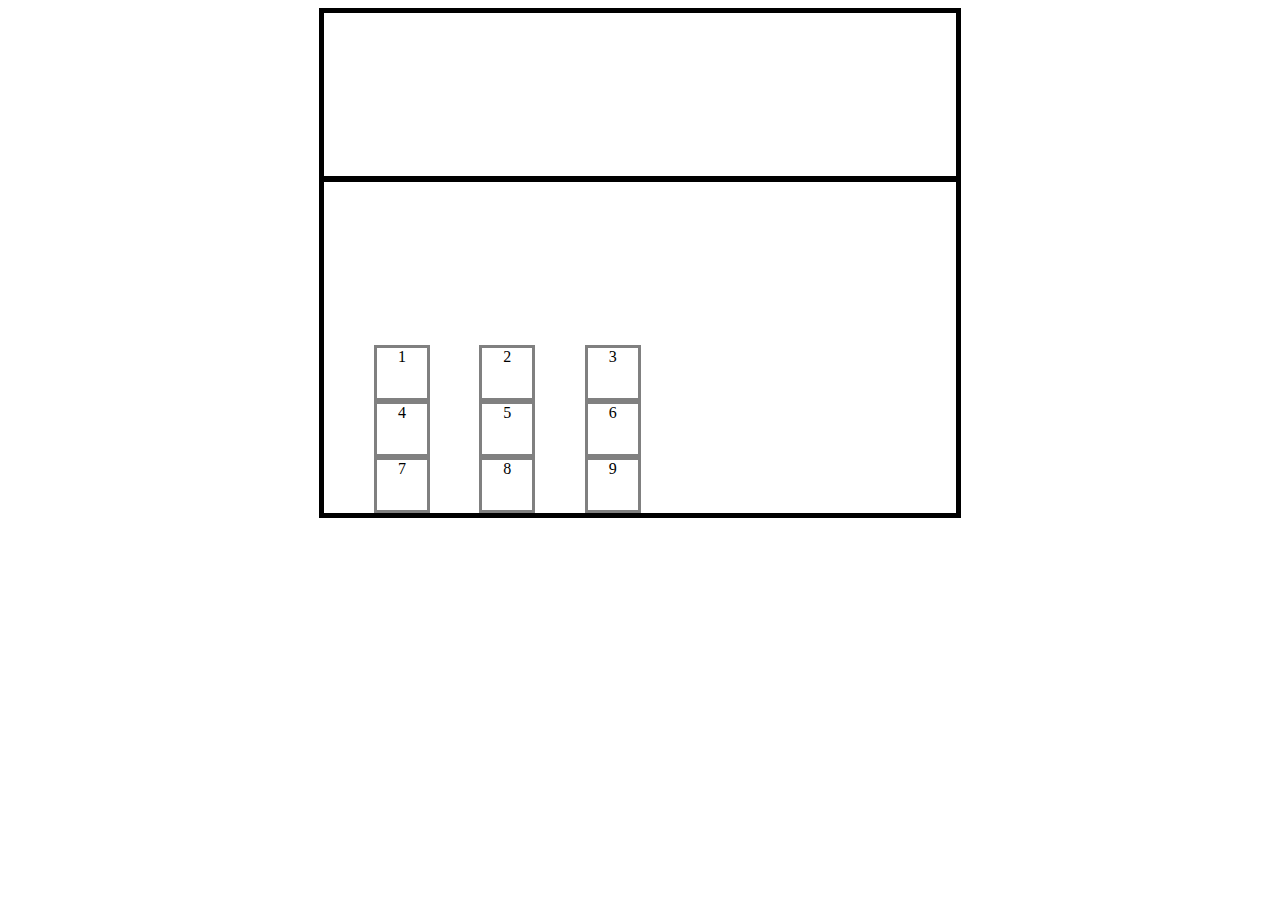
==== calculator.html @ 9b9dca39 "diplay" ====
<!DOCTYPE html>
<html lang="en">
<head>
    <meta charset="UTF-8">
    <meta name="viewport" content="width=device-width, initial-scale=1.0">
    <title>Document</title>
    <link rel="stylesheet" href="calculator.css"></link>
</head>
<body>
    <div class="container">
        <div class ="display"></div>
         <div class="button-container">
            
          <div class="button">1</div>
          <div class="button">2</div>
          <div class="button">3</div>
          <div class="button">4</div>
          <div class="button">5</div>
          <div class="button">6</div>
          <div class="button">7</div>
          <div class="button">8</div>
          <div class="button">9</div>
         </div>
    </div>
    
</body>
</html>
---- calculator.css ----
.container {
  border: 5px solid black;
  height: 500px;
  width: 50%;
  margin: auto;
  display: grid;
  align-items: end;
}

/* if using flexbox 
    flex-wrap: wrap;
    flex-direction: row;
    justify-content: space-evenly;
    align-content: flex-end;
    */

.button-container {
  width: 50%;
  display: grid;
  grid-template-columns: repeat(3, minmax(0, 1fr));
  /* border to see the button container
    border: 5px solid black;
    */
  margin-left: 50px;
}

.button {
  border: 3px solid grey;
  width: 50px;
  height: 50px;
  text-align: center;
}
.display{
    border: 3px solid black;
}
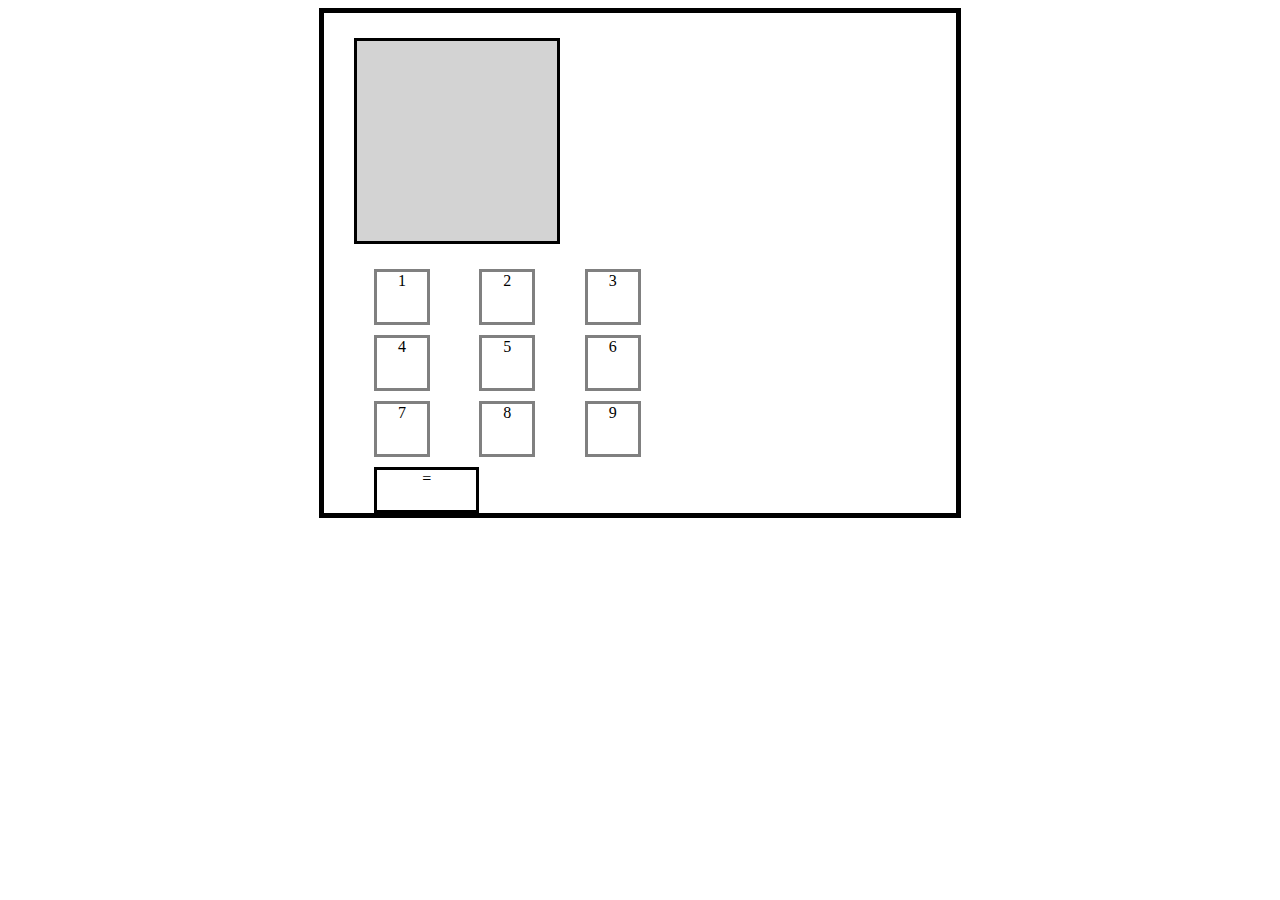
==== commit 41490488: "finished calculator graphics" ====
--- a/calculator.html
+++ b/calculator.html
@@ -8,6 +8,7 @@
 </head>
 <body>
     <div class="container">
+        
         <div class ="display"></div>
          <div class="button-container">
             
@@ -20,6 +21,7 @@
           <div class="button">7</div>
           <div class="button">8</div>
           <div class="button">9</div>
+          <div class="equals-button">=</div>
          </div>
     </div>
     
--- a/calculator.css
+++ b/calculator.css
@@ -29,7 +29,20 @@
   width: 50px;
   height: 50px;
   text-align: center;
+  margin-bottom: 10px;
 }
 .display{
     border: 3px solid black;
+    background-color:#D3D3D3 ;
+    width: 200px;
+    height: 200px;
+    margin-left: 30px;
+}
+.equals-button{
+    border: 3px solid black;
+    text-align: center;
+    height: 40px;
+   
+    
+    
 }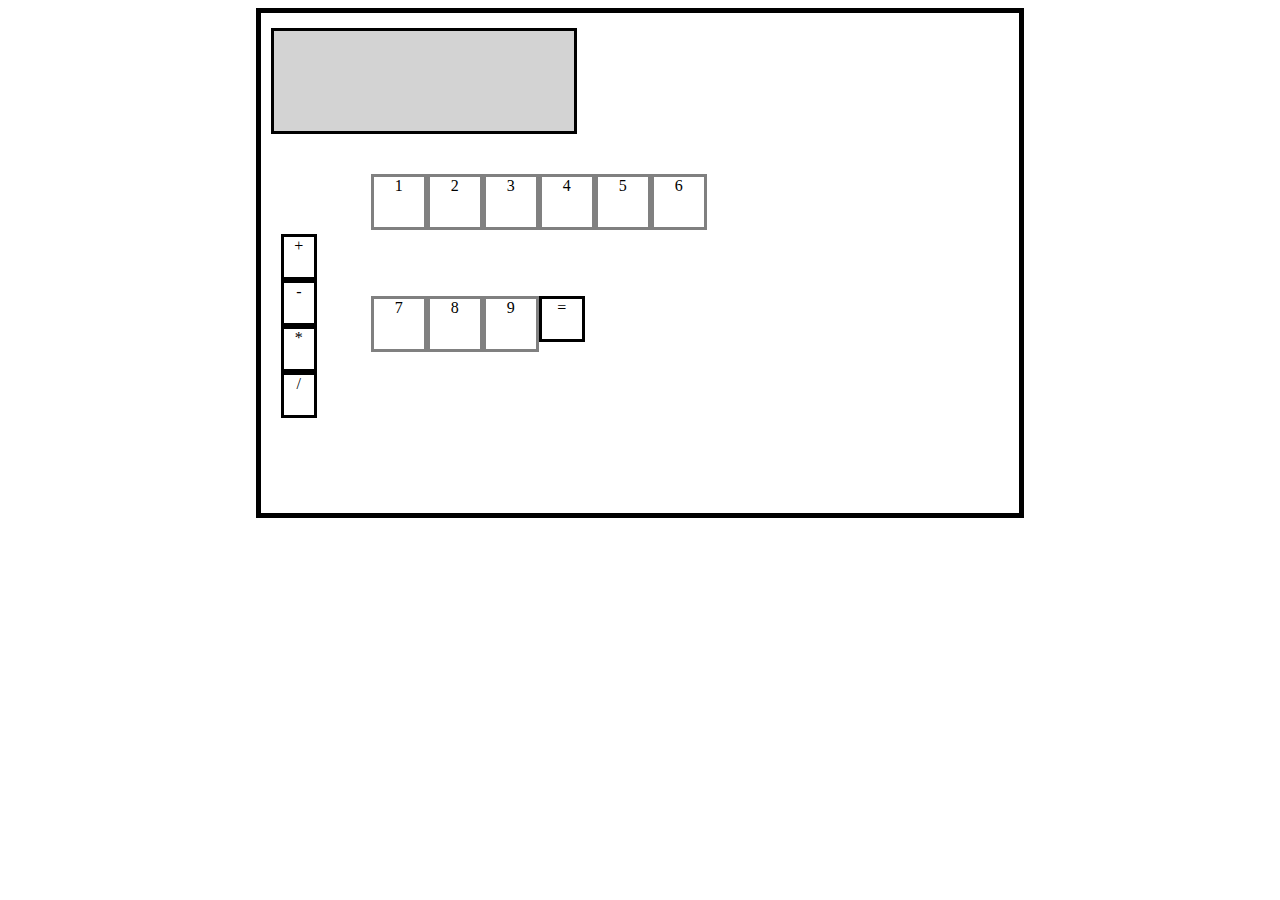
==== commit dfa60f9d: "finishd display. add equals sign" ====
--- a/calculator.html
+++ b/calculator.html
@@ -10,19 +10,32 @@
     <div class="container">
         
         <div class ="display"></div>
-         <div class="button-container">
+    
+        
+         
+        <div class="grid-container">
+            <div class="operators">
+                <div class="add">+</div>
+                <div class="subtract">-</div>
+                <div class="multiply">*</div>
+                <div class="divide">/</div>
+            </div>
+           <div class="button-container">
             
-          <div class="button">1</div>
-          <div class="button">2</div>
-          <div class="button">3</div>
-          <div class="button">4</div>
-          <div class="button">5</div>
-          <div class="button">6</div>
-          <div class="button">7</div>
-          <div class="button">8</div>
-          <div class="button">9</div>
-          <div class="equals-button">=</div>
-         </div>
+           <div class="button1" id="button">1</div>
+           <div class="button2" id="button">2</div>
+           <div class="button3" id="button">3</div>
+           <div class="button4" id="button">4</div>
+           <div class="button5" id="button">5</div>
+           <div class="button6" id="button">6</div>
+           <div class="button7" id="button">7</div>
+           <div class="button8" id="button">8</div>
+           <div class="button9" id="button">9</div>
+           <div class="equals-button">=</div>
+          
+          </div>
+        </div>
+         
     </div>
     
 </body>
--- a/calculator.css
+++ b/calculator.css
@@ -1,48 +1,59 @@
 .container {
   border: 5px solid black;
   height: 500px;
-  width: 50%;
-  margin: auto;
-  display: grid;
-  align-items: end;
+  width: 60%;
+  margin:auto;
+
+  
 }
-
-/* if using flexbox 
-    flex-wrap: wrap;
-    flex-direction: row;
-    justify-content: space-evenly;
-    align-content: flex-end;
-    */
 
 .button-container {
   width: 50%;
-  display: grid;
-  grid-template-columns: repeat(3, minmax(0, 1fr));
-  /* border to see the button container
-    border: 5px solid black;
-    */
-  margin-left: 50px;
+  margin-left: 60px;
+  margin-top: 40px;
+  display: flex;
+  flex-wrap: wrap;
+  
 }
 
-.button {
+#button {
   border: 3px solid grey;
   width: 50px;
   height: 50px;
   text-align: center;
   margin-bottom: 10px;
+  margin-top: 0;
 }
-.display{
-    border: 3px solid black;
-    background-color:#D3D3D3 ;
-    width: 200px;
-    height: 200px;
-    margin-left: 30px;
+.display {
+  border: 3px solid black;
+  background-color: #d3d3d3;
+  width: 300px;
+  height: 100px;
+  margin-left: 10px;
+  margin-top: 15px;
 }
-.equals-button{
-    border: 3px solid black;
-    text-align: center;
-    height: 40px;
-   
+.equals-button {
+  border: 3px solid black;
+  text-align: center;
+  height: 40px;
+  width: 40px;
+}
+
+.operators > div {
+  border: 3px solid black;
+  width: 30px;
+  text-align: center;
+  height: 40px;
+}
+.grid-container {
+  display: flex;
+  
+  
+}
+.operators{
+    margin-top: 100px;
+    margin-left: 20px;
     
-    
+    width: 30px;
+
 }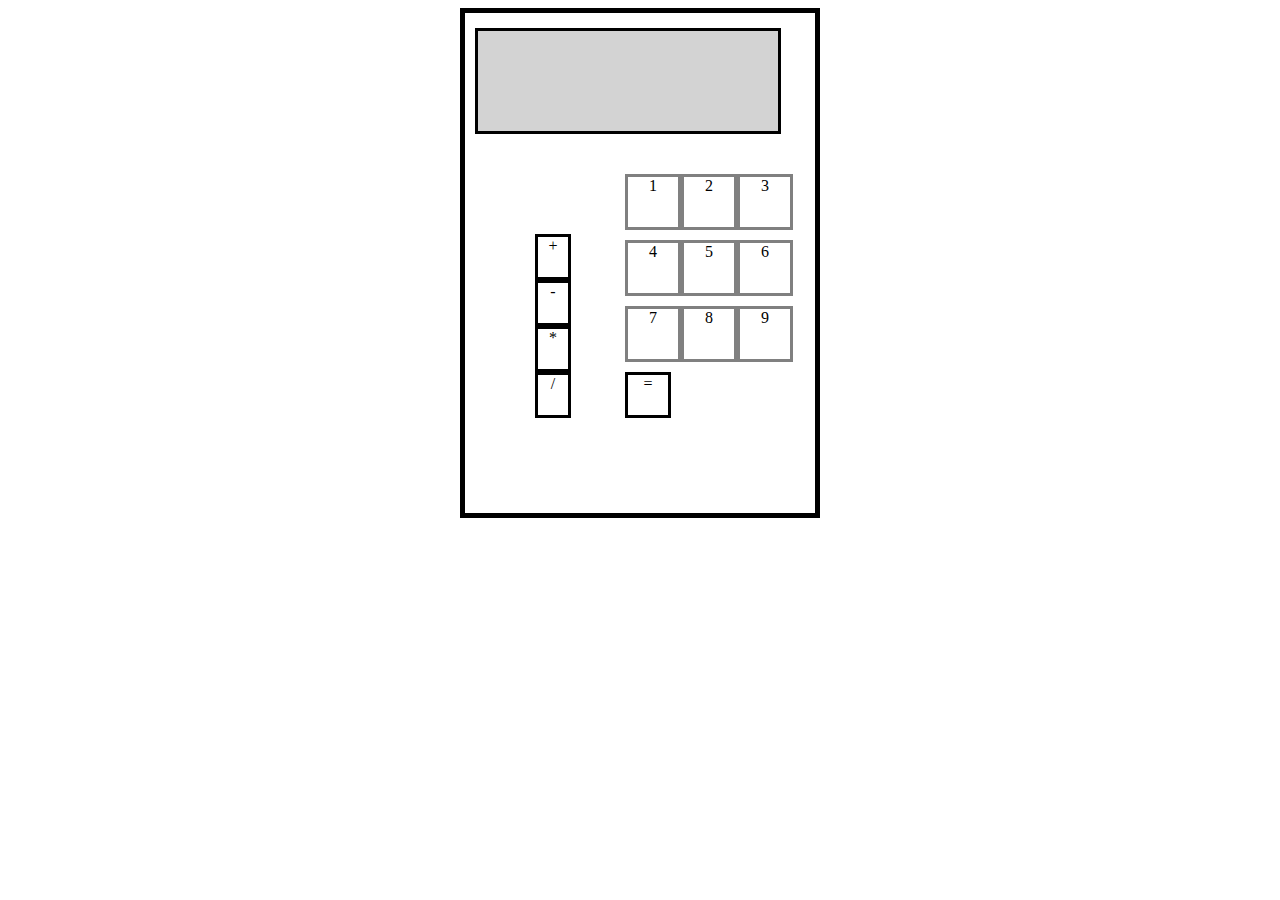
==== commit 28c5f6c0: "shape of calculator stays in tact regardless of size of screen set on computer" ====
--- a/calculator.html
+++ b/calculator.html
@@ -13,7 +13,7 @@
     
         
          
-        <div class="grid-container">
+        <div class="flex-container">
             <div class="operators">
                 <div class="add">+</div>
                 <div class="subtract">-</div>
--- a/calculator.css
+++ b/calculator.css
@@ -45,7 +45,7 @@
   text-align: center;
   height: 40px;
 }
-.grid-container {
+.flex-container {
   display: flex;
   
   
@@ -56,4 +56,29 @@
     
     width: 30px;
 
-}+}
+ @media all and (min-width: 700px) {
+
+    .flex-container{
+        
+        display: flex;
+        flex-direction: column;
+    flex-wrap: wrap;
+    height: 20px;
+  width: 250px;
+  margin:auto;
+
+    }
+    .container{
+       width:350px;
+    }
+    .button-container {
+        width: 200px;
+        margin-left: 60px;
+        margin-top: 40px;
+        display: flex;
+        flex-wrap: wrap;
+        
+        
+      }
+ }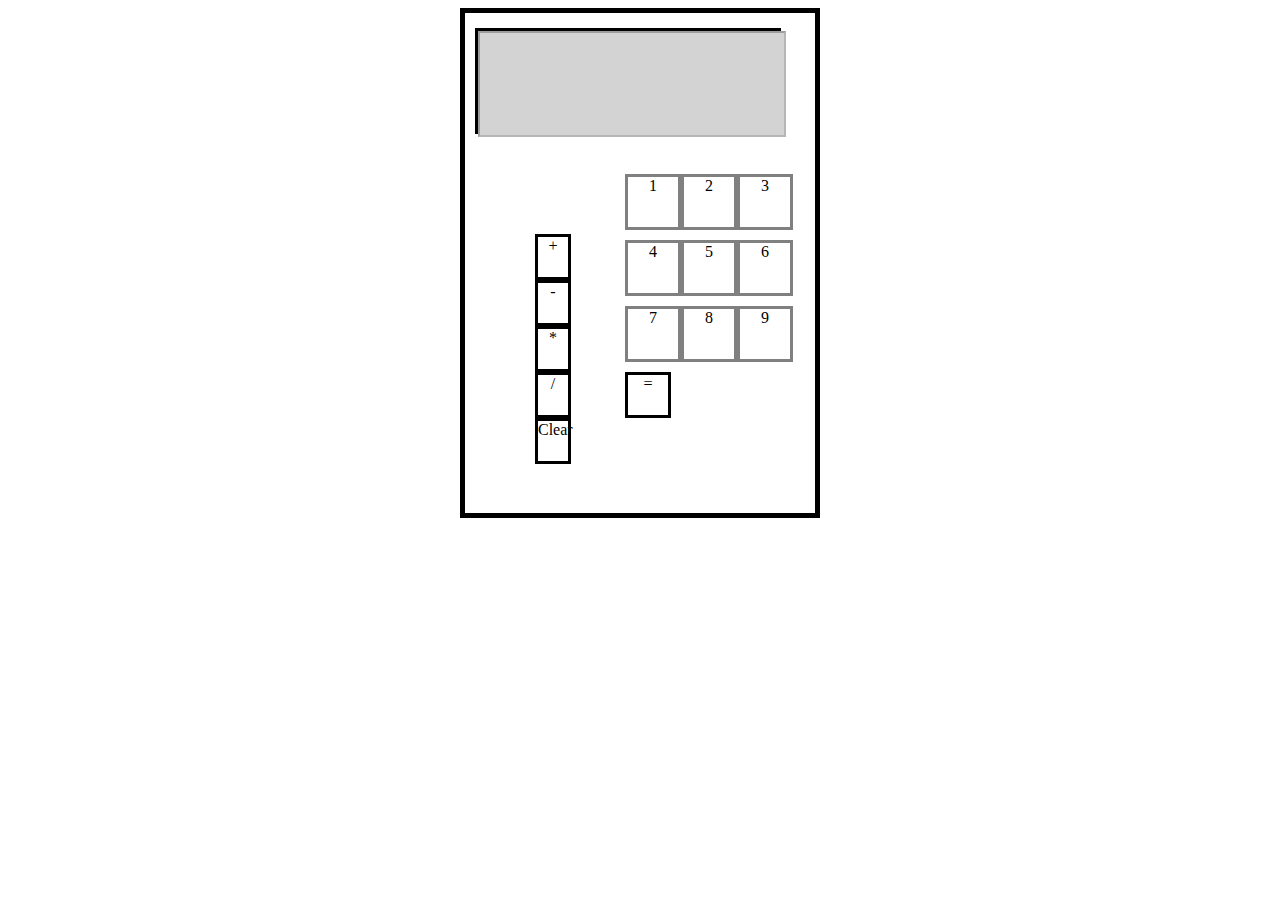
==== commit b1eb8dc3: "add working onclick button that incokes a function(filler function at the moment) for button1" ====
--- a/calculator.html
+++ b/calculator.html
@@ -9,34 +9,37 @@
 <body>
     <div class="container">
         
-        <div class ="display"></div>
+        <div class ="display" id="result">
+            <input type="text" class="input" id="input" disabled>
+        </div>
     
         
          
         <div class="flex-container">
             <div class="operators">
-                <div class="add">+</div>
-                <div class="subtract">-</div>
-                <div class="multiply">*</div>
-                <div class="divide">/</div>
+                <div class="operator" id="add">+</div>
+                <div class="operator" id="subtract">-</div>
+                <div class="operator" id="multiply">*</div>
+                <div class="operator" id="divide">/</div>
+                <div class="clear" id="clear">Clear</div>
             </div>
            <div class="button-container">
             
-           <div class="button1" id="button">1</div>
-           <div class="button2" id="button">2</div>
-           <div class="button3" id="button">3</div>
-           <div class="button4" id="button">4</div>
-           <div class="button5" id="button">5</div>
-           <div class="button6" id="button">6</div>
-           <div class="button7" id="button">7</div>
-           <div class="button8" id="button">8</div>
-           <div class="button9" id="button">9</div>
-           <div class="equals-button">=</div>
+           <div id="button1" class="button" value="1">1</div>
+           <div id="button2" class="button" value="2" onclick="display('2')">2</div>
+           <div id="button3" class="button" value="3" onclick="display('3')">3</div>
+           <div id="button4" class="button" value="4" onclick="display('4')">4</div>
+           <div id="button5" class="button" value="5" onclick="display('5')">5</div>
+           <div id="button6" class="button" value="6" onclick="display('6')">6</div>
+           <div id="button7" class="button" value="7" onclick="display('7')">7</div>
+           <div id="button8" class="button" value="8" onclick="display('8')">8</div>
+           <div id="button9" class="button" value="9" onclick="display('9')">9</div>
+           <div id="equal-button">=</div>
           
           </div>
         </div>
          
     </div>
-    
+    <script src="calculator.js"></script>
 </body>
 </html>--- a/calculator.css
+++ b/calculator.css
@@ -16,7 +16,7 @@
   
 }
 
-#button {
+.button {
   border: 3px solid grey;
   width: 50px;
   height: 50px;
@@ -32,7 +32,7 @@
   margin-left: 10px;
   margin-top: 15px;
 }
-.equals-button {
+#equal-button {
   border: 3px solid black;
   text-align: center;
   height: 40px;
@@ -81,4 +81,9 @@
         
         
       }
+ }
+ .input{
+    background-color: #d3d3d3;
+    width: 100%;
+    height: 100%;
  }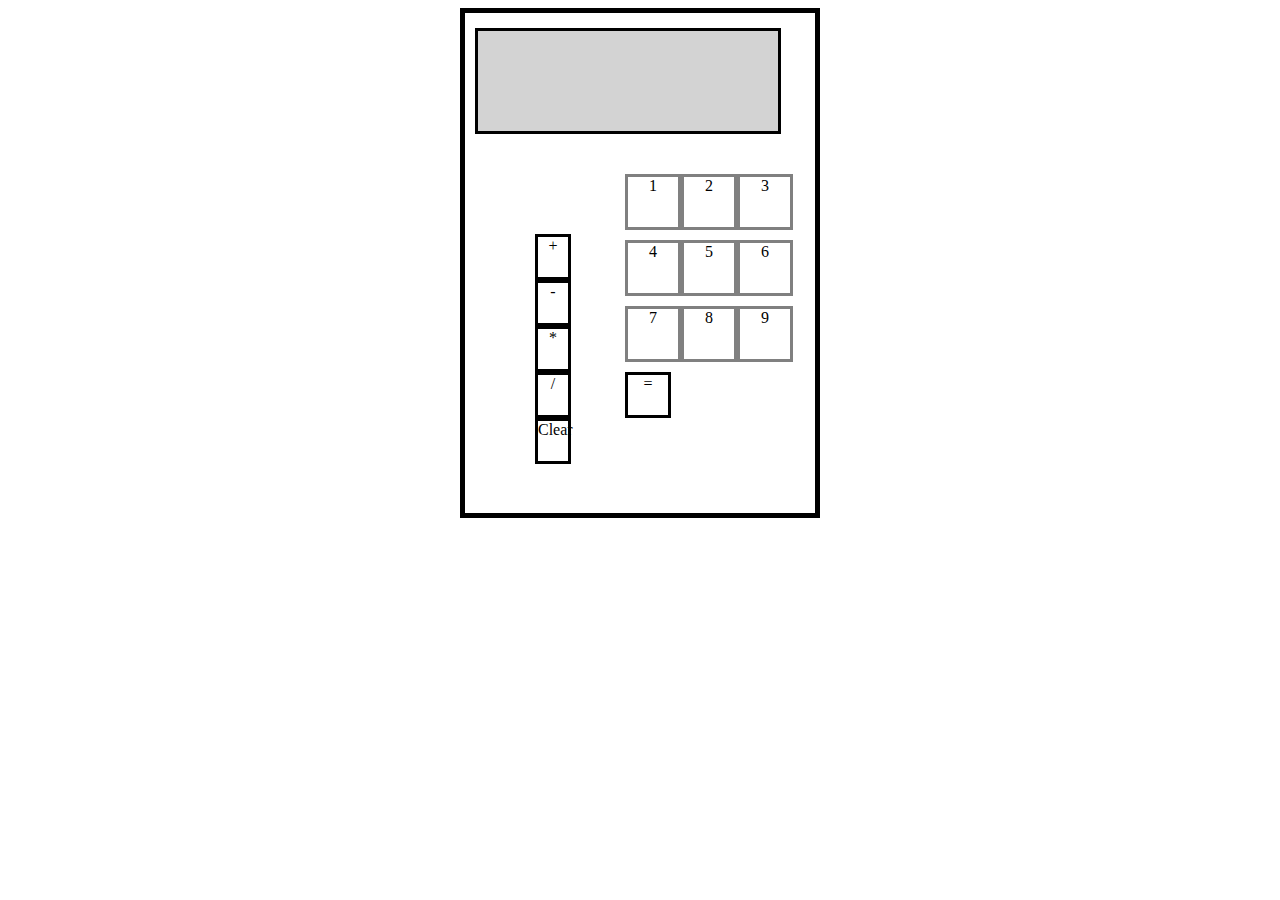
==== commit fbd892df: "add function to add 1 to display when the one button is clicked" ====
--- a/calculator.html
+++ b/calculator.html
@@ -10,7 +10,7 @@
     <div class="container">
         
         <div class ="display" id="result">
-            <input type="text" class="input" id="input" disabled>
+            
         </div>
     
         
